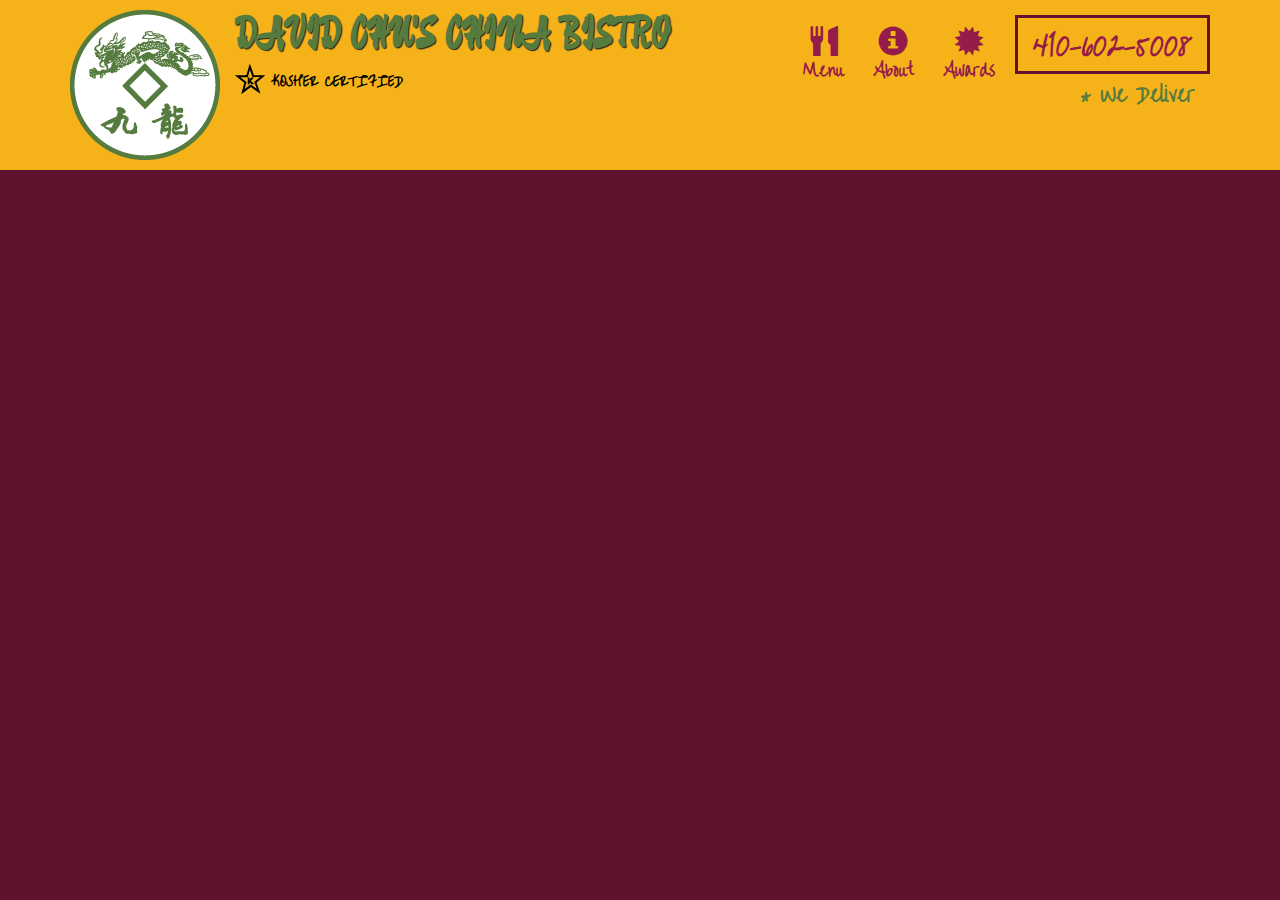
==== index.html @ 04dd4f75 "basic header" ====
<!doctype html>
<html lang="en">
  <head>
    <meta charset="utf-8">
    <meta http-equiv="X-UA-Compatible" content="IE=edge">
    <meta name="viewport" content="width=device-width, initial-scale=1">
    <title>David Chu's China Bistro</title>
    <link rel="stylesheet" href="css/bootstrap.min.css">
    <link rel="stylesheet" href="css/styles.css">
    <link href="https://fonts.googleapis.com/css2?family=Zhi+Mang+Xing&display=swap" rel="stylesheet">
    <link href="https://fonts.googleapis.com/css2?family=Liu+Jian+Mao+Cao&display=swap" rel="stylesheet">
  </head>
<body>
  <header>
    <nav id="header-nav" class="navbar navbar-default">
      <div class="container">
        <div class="navbar-header">
          <a href="index.html" class="pull-left visible-md visible-lg">
            <div id="logo-img" alt="logo-img"></div>
          </a>
          <div class="navbar-brand">
            <a href="index.html"><h1>David Chu's China Bistro</h1></a>
            <p>
              <img src="images/star-k-logo.png" alt="Kosher certification">
              <span>Kosher Certified</span>
            </p>
          </div>
          <button type="button" class="navbar-toggle collapsed" data-toggle="collapse" 
            data-target="#collapsable-nav" aria-expanded="false">
            <span class="sr-only">Toggle Navigation</span>
            <span class="icon-bar"></span>
            <span class="icon-bar"></span>
            <span class="icon-bar"></span>        
          </button>
        </div>
        <div id="collapsable-nav" class="collapse navbar-collapse">
          <ul id="nav-list" class="nav navbar-nav navbar-right">
           <li>
             <a href="menu-categories.html">
               <span class="glyphicon glyphicon-cutlery"></span><br class="hidden-xs"> Menu</a>
           </li>
           <li>
             <a href="#">
               <span class="glyphicon glyphicon-info-sign"></span><br class="hidden-xs"> About</a>
           </li>
           <li>
             <a href="#">
               <span class="glyphicon glyphicon-certificate"></span><br class="hidden-xs"> Awards</a>
           </li>
           <li id="phone" class="hidden-xs">
             <a href="tel:410-602-5008">
               <span>410-602-5008</span></a><div>* We Deliver</div>
           </li>
         </ul><!-- #nav-list -->
       </div>
      </div>
    </nav>
  </header>
  <!-- jQuery (Bootstrap JS plugins depend on it) -->
  <script src="js/jquery-2.1.4.min.js"></script>
  <script src="js/bootstrap.min.js"></script>
  <script src="js/script.js"></script>
</body>
</html>
---- css/styles.css ----
body {
  font-size: 20px;
  color: #fff;
  background-color: #61122f;
  font-family: 'Liu Jian Mao Cao', cursive;
  font-weight: bold;
}

#header-nav{
  background-color: #f6b319;
  border-radius: 0;
  border: 0;
}

#logo-img{
  background:url('../images/restaurant-logo_large.png')no-repeat;
  width: 150px;
  height: 150px;
  margin: 10px 15px 10px 0;
}

.navbar-brand h1{
  font-family: 'Zhi Mang Xing', cursive;
  color:#557c3e;
  font-size:2.5em;
  text-transform: uppercase;
  font-weight: bold;
  text-shadow: 1px 1px 1px #222;
  margin-top:0;
  margin-bottom: 0;
  line-height: .75;
}
.navbar-brand a:hover,.navbar-brand a:focus{
  text-decoration: none;
}

.navbar-brand p{
  text-transform: uppercase;
  color:#000;
  font-size:.75em;
  margin-top:15px;
}

.navbar-brand span{
  font-size:1.2em;
}

.navbar-brand p span{
  vertical-align: middle;
}

#nav-list {
  margin-top: 10px;
}
#nav-list a {
  color: #951C49;
  text-align: center;
}
#nav-list a:hover {
  background: #E7E7E7;
  border-radius: 10px;
  transition-duration: .7s;
}
#nav-list a span {
  font-size: 1.5em;
}

#phone {
  margin-top: 5px;
}

#phone a { /* Phone number */
  text-align: right;
  padding-bottom: 15px;
  margin-left: 5px;
  border:3px solid #61122f;
}
#phone div { /* We Deliver */
  color: #557c3e;
  text-align: right;
  font-size:1.2em;
  font-weight: bold;
  padding-right: 15px;
}

.navbar-header button.navbar-toggle, .navbar-header .icon-bar {
  border: 1px solid #61122f;
}
.navbar-header button.navbar-toggle {
  clear: both;
  margin-top: -30px;
}
/* END HEADER */
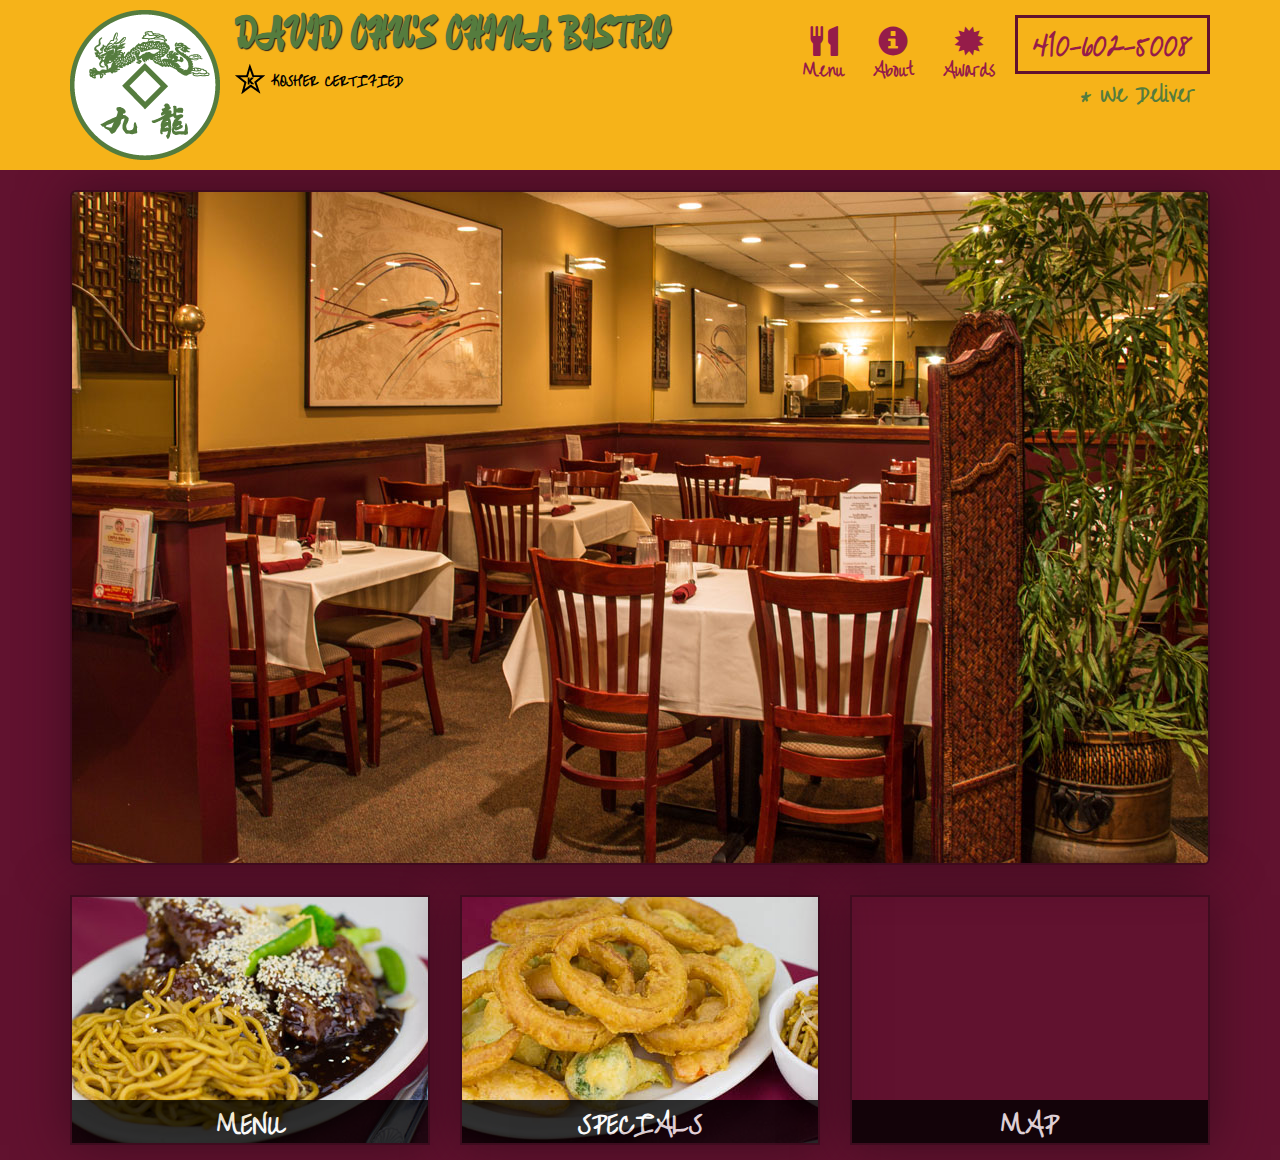
==== commit 4b882a67: "main body : jumbotron and tiles" ====
--- a/index.html
+++ b/index.html
@@ -56,6 +56,39 @@
       </div>
     </nav>
   </header>
+  <div id="call-btn" class="visible-xs text-center">
+    <a class="btn" href="tel:410-602-5008"><span class="glyphicon glyphicon-earphone"></span>
+    410-602-5008
+    </a>
+  </div>
+  <div id="xs-deliver" class="text-center visible-xs">*We Deliver</div>
+  <div id="main-content" class="container">
+    <div class="jumbotron">
+      <img src="images/jumbotron_768.jpg" alt="Picture of Resturant" class="img-responsive visible-xs">
+    </div>
+    <div id="home-tiles" class="row">
+      <div class="col-md-4 col-sm-6 col-xs-12">
+        <a href="menu-categories.html">
+          <div id="Menu-tile"><span>Menu</span></div>
+        </a>
+      </div>
+      <div class="col-md-4 col-sm-6 col-xs-12">
+        <a href="single-category.html">
+          <div id="specials-tile"><span>Specials</span></div>
+        </a>
+      </div>
+      <div class="col-md-4 col-sm-12 col-xs-12">
+        <a href="https://goo.gl/maps/bkbQivLidjXgJewN7" target="_blank">
+          <div id="map-tile"><span>Map</span>
+            <iframe src="https://www.google.com/maps/embed?pb=!1m14!1m8!1m3!1d12338.70103499873!2d-76.711688!3d39.36359!3m2!1i1024!2i768!4f13.1!3m3!1m2!1s0x0%3A0xab20a0e99daa17ea!2sDavid%20Chu&#39;s%20China%20Bistro!5e0!3m2!1sen!2sus!4v1599442254431!5m2!1sen!2sus" 
+            width="100%" height="250px" frameborder="0" style="border:0;" allowfullscreen="" 
+            aria-hidden="false" tabindex="0"></iframe>
+          </div>
+        </a>
+      </div>
+    </div>
+
+  </div>
   <!-- jQuery (Bootstrap JS plugins depend on it) -->
   <script src="js/jquery-2.1.4.min.js"></script>
   <script src="js/bootstrap.min.js"></script>
--- a/css/styles.css
+++ b/css/styles.css
@@ -90,4 +90,131 @@
   clear: both;
   margin-top: -30px;
 }
-/* END HEADER */+/* END HEADER */
+
+/* HOME PAGE */
+#Menu-tile, #specials-tile, #map-tile{
+  height: 250px;
+  width: 100%;
+  margin-bottom: 15px;
+  position: relative;
+  border:2px solid #3F0C1F;
+  overflow: hidden;
+  box-shadow: 0 0 50px #3F0C1F;
+}
+#Menu-tile:hover, #specials-tile:hover, #map-tile:hover{
+  box-shadow: 0 1px 5px 1px #cccccc;
+  transition-duration: .5s;
+}
+#Menu-tile{
+  background:url(../images/menu-tile.jpg)no-repeat;
+  background-position: center;
+}
+#specials-tile{
+  background:url(../images/specials-tile.jpg)no-repeat;
+  background-position: center;
+}
+#Menu-tile span, #specials-tile span, #map-tile span{
+  position: absolute;
+  bottom: 0;
+  right: 0;
+  width: 100%;
+  text-align: center;
+  font-size: 1.5em;
+  text-transform: uppercase;
+  background-color: #000;
+  color: #fff;
+  opacity: .8;
+}
+#Menu-tile span:hover, #specials-tile span:hover, #map-tile span:hover{
+  opacity: 1;
+  transition-duration: .5s;
+}
+/*********************Large Screen Devices**********************************/
+@media (min-width:1200px){
+  .jumbotron{
+    background: url('../images/jumbotron_1200.jpg')no-repeat;
+    height: 675px;
+    box-shadow: 0 0 50px #3F0C1F;
+    border: 2px solid #3F0C1F;
+  }
+}
+/*********************Medium Screen Devices**********************************/
+@media (min-width:992px) and (max-width:1199px){
+  #logo-img{
+    background: url('../images/restaurant-logo_medium.png') no-repeat;
+    height: 100px;
+    width: 100px;
+    margin: 5px 5px 5px 0;
+  }
+  .navbar-brand a h1{
+    font-size:2em;
+  }
+  .jumbotron{
+    background: url('../images/jumbotron_992.jpg')no-repeat;
+    height: 558px;
+    box-shadow: 0 0 50px #3F0C1F;
+    border: 2px solid #3F0C1F;
+  }
+}
+/*********************Small Screen Devices**********************************/
+@media (min-width:768px) and (max-width:991px){
+  .jumbotron{
+    background: url('../images/jumbotron_768.jpg')no-repeat;
+    height: 432px;
+    box-shadow: 0 0 50px #3F0C1F;
+    border: 2px solid #3F0C1F;
+  }
+}
+/*********************Extra small Screen Devices*****************************/
+@media (max-width:767px){
+  .navbar-brand{
+    padding-top: 5px;
+    height: 80px;
+  }
+  .navbar-brand h1{
+    padding-top: 10px;
+    font-size: 6vw;
+  }
+  .navbar-brand p{
+    font-size: .8em;
+    margin-top: 12px;
+  }
+  .navbar-brand p img{
+    height: 20px;
+  }
+  #collapsable-nav a {
+    font-size:1.5em;
+  }
+  #collapsable-nav a span{
+    font-size: .9em;
+    margin-right: 7px;
+  }
+  .container .jumbotron{
+    margin-top:30px;
+    padding: 0;
+    box-shadow: 0 0 50px #3F0C1F;
+    border: 2px solid #3F0C1F;
+  }
+  .btn{
+    border:2px solid #f6b319;
+    font-size:1.7em;
+    font-weight: bold;
+    color: #fff;
+  }
+  #Menu-tile, #specials-tile{
+    width: 360px;
+    margin: 0 auto 15px;
+  }
+}
+@media (max-width:479px){
+  .navbar-brand h1{
+    padding-top: 5px;
+    font-size: 6vw;
+  }
+
+  #Menu-tile,#specials-tile{
+    width: 280px;
+    margin:0 auto 15px;
+  }
+}
